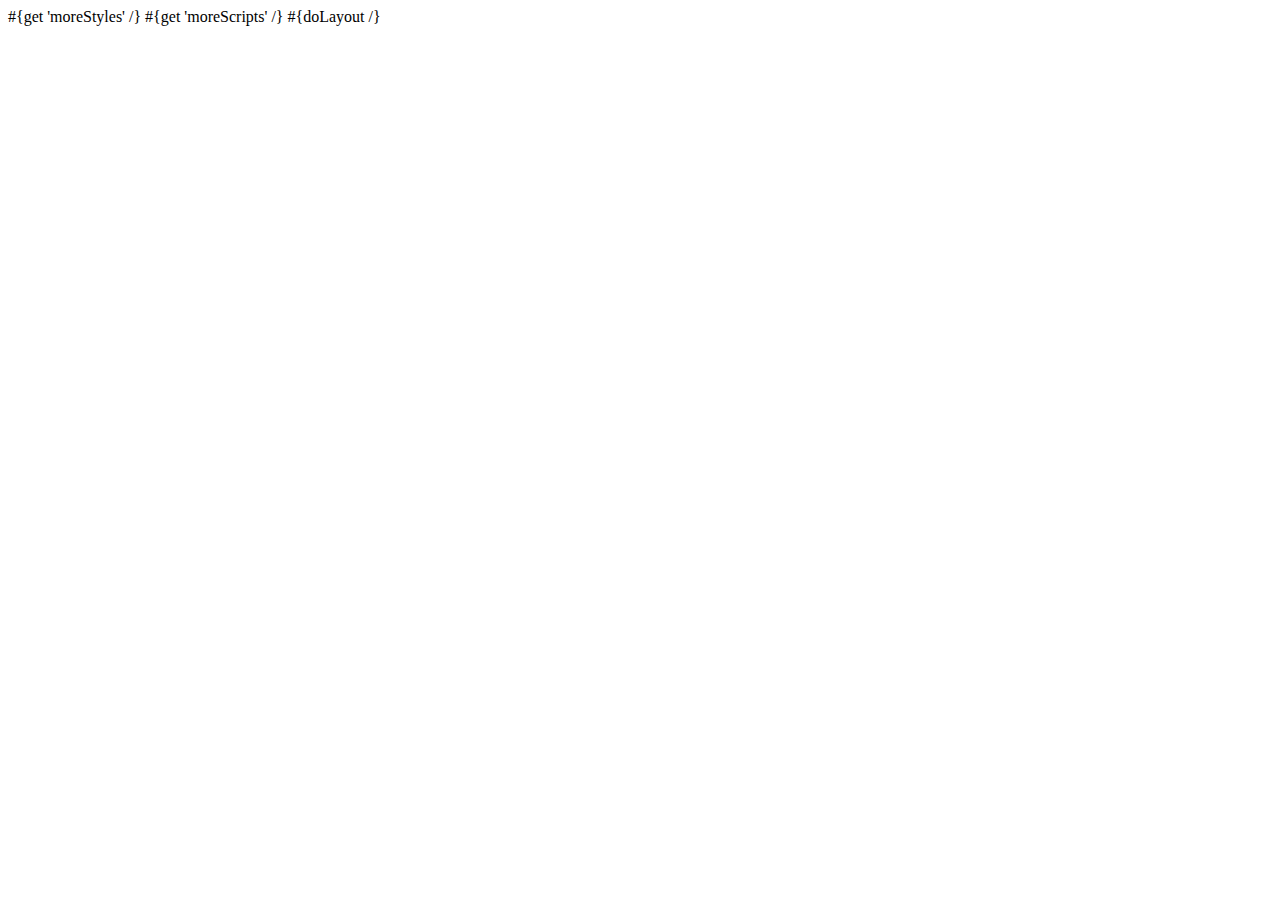
==== app/views/main.html @ 2e8edacd "Eerste commit: Leeg project" ====
<!DOCTYPE html>

<html>
    <head>
        <title>#{get 'title' /}</title>
        <meta charset="${_response_encoding}">
        <link rel="stylesheet" media="screen" href="@{'/public/stylesheets/main.css'}">
        #{get 'moreStyles' /}
        <link rel="shortcut icon" type="image/png" href="@{'/public/images/favicon.png'}">
        <script src="@{'/public/javascripts/jquery-1.6.4.min.js'}" type="text/javascript" charset="${_response_encoding}"></script>
        #{get 'moreScripts' /}
    </head>
    <body>
        #{doLayout /}
    </body>
</html>
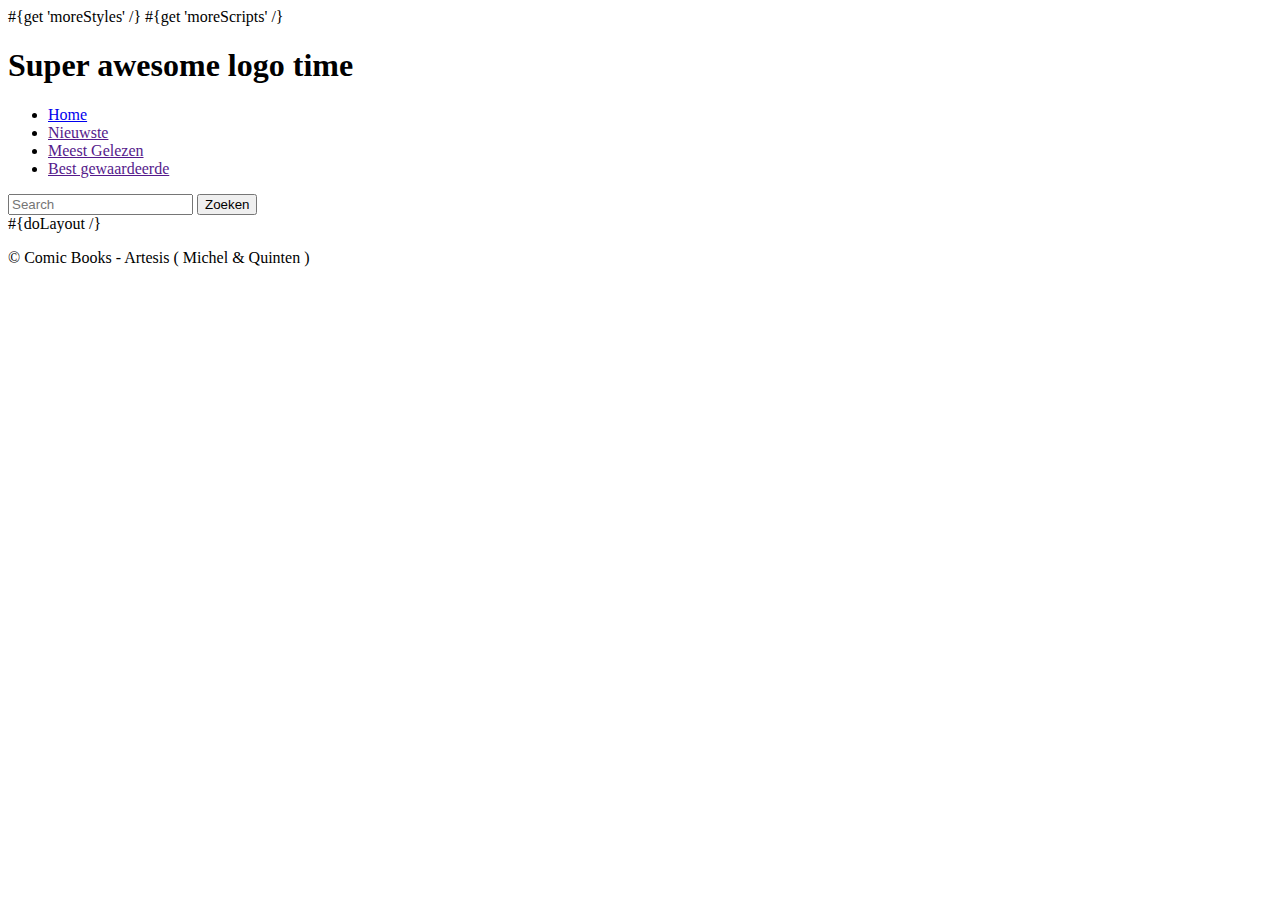
==== commit 8a87305a: "CSS-bestanden van bootstrap toegevoegt en view aangemaakt voor de homepage" ====
--- a/app/views/main.html
+++ b/app/views/main.html
@@ -1,16 +1,45 @@
 <!DOCTYPE html>
-
 <html>
-    <head>
-        <title>#{get 'title' /}</title>
-        <meta charset="${_response_encoding}">
-        <link rel="stylesheet" media="screen" href="@{'/public/stylesheets/main.css'}">
-        #{get 'moreStyles' /}
-        <link rel="shortcut icon" type="image/png" href="@{'/public/images/favicon.png'}">
-        <script src="@{'/public/javascripts/jquery-1.6.4.min.js'}" type="text/javascript" charset="${_response_encoding}"></script>
-        #{get 'moreScripts' /}
-    </head>
-    <body>
-        #{doLayout /}
-    </body>
+  <head>
+    <title>#{get 'title' /}</title>
+    <meta charset="${_response_encoding}">
+    <link rel="stylesheet" media="screen" href="@{'/public/stylesheets/main.css'}">
+    <link rel="stylesheet" media="screen" href="@{'/public/stylesheets/bootstrap.css'}">
+    #{get 'moreStyles' /}
+    <link rel="shortcut icon" type="image/png" href="@{'/public/images/favicon.png'}">
+    <script src="@{'/public/javascripts/jquery-1.6.4.min.js'}" type="text/javascript" charset="${_response_encoding}"></script>
+    #{get 'moreScripts' /}
+  </head>
+  <body>
+  <div class="container">
+    <header class="row">
+      <div class="row">
+        <a class="brand span12">
+        <h1>Super awesome logo time</h1>
+        </a>
+      </div>
+      <div class="row">
+        <nav class="span6">
+          <ul class="nav nav-pills">
+            <li class="active"><a href="@{Application.index()}">Home</a></li>
+            <li><a href="">Nieuwste</a></li>
+            <li><a href="">Meest Gelezen</a></li>
+            <li><a href="">Best gewaardeerde</a></li>
+          </ul>
+        </nav>
+        <form class="span6" action="form_action.asp" method="get" class="pull-right form-search">
+          <input class="search-query" type="text" name="search_query"  value="" placeholder="Search" />
+          <input class="btn" type="submit" value="Zoeken" />
+        </form>
+      </div>
+    </header>
+    <section class="row">
+      <!-- Begin of main content area -->  
+      #{doLayout /}
+      <!-- End of main content area -->  
+      <footer class="main-footer">
+        <p>&copy; Comic Books - Artesis ( Michel & Quinten )</p> 
+      </footer>
+    </section>
+  </body>
 </html>
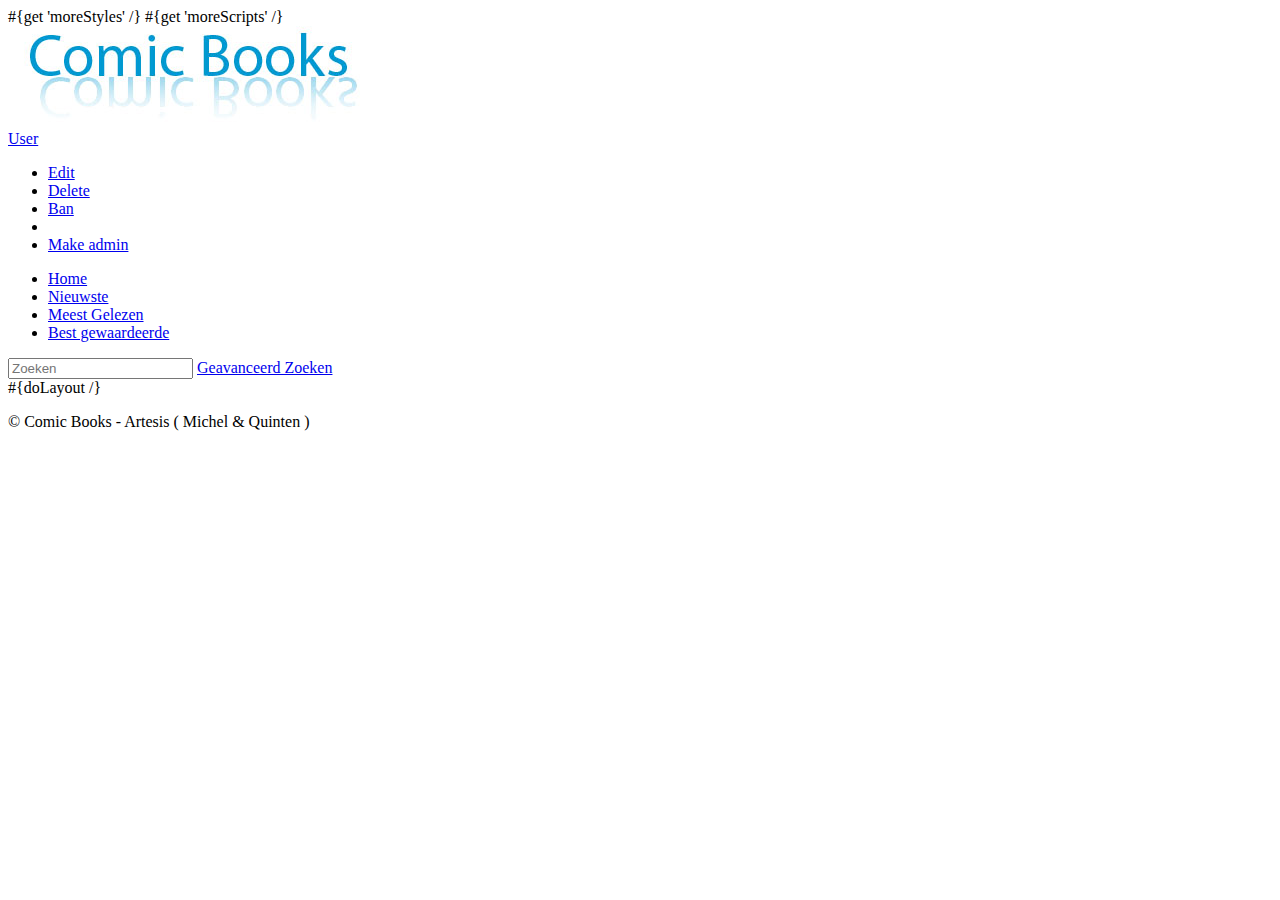
==== commit 5427c3db: "Extra views aangemaakt, layout fixen" ====
--- a/app/views/main.html
+++ b/app/views/main.html
@@ -8,29 +8,57 @@
     #{get 'moreStyles' /}
     <link rel="shortcut icon" type="image/png" href="@{'/public/images/favicon.png'}">
     <script src="@{'/public/javascripts/jquery-1.6.4.min.js'}" type="text/javascript" charset="${_response_encoding}"></script>
-    #{get 'moreScripts' /}
+	<script src="@{'/public/javascripts/bootstrap.min.js'}" type="text/javascript" charset="${_response_encoding}"></script>
+	#{get 'moreScripts' /}
   </head>
   <body>
   <div class="container">
     <header class="row">
       <div class="row">
-        <a class="brand span12">
-        <h1>Super awesome logo time</h1>
+        <a class="brand span5">
+			<img src="/public/images/header.jpg" alt "Header" />
         </a>
-      </div>
+		<div class="span7">
+			<div class="pull-right btn-group">
+			  <a class="btn btn-primary" href="#"><i class="icon-user icon-white"></i> User</a>
+			  <a class="btn btn-primary dropdown-toggle" data-toggle="dropdown" href="#"><span class="caret"></span></a>
+			  <ul class="dropdown-menu">
+				<li><a href="#"><i class="icon-pencil"></i> Edit</a></li>
+				<li><a href="#"><i class="icon-trash"></i> Delete</a></li>
+				<li><a href="#"><i class="icon-ban-circle"></i> Ban</a></li>
+				<li class="divider"></li>
+				<li><a href="#"><i class="i"></i> Make admin</a></li>
+			  </ul>
+			</div>
+		</div>
+			<!--<form class="well form-inline">
+			  <input type="text" class="input-small" placeholder="Email">
+			  <input type="password" class="input-small" placeholder="Wachtwoord">
+			  <label class="checkbox">
+				<input type="checkbox"> Onthouden
+			  </label>
+			  <button type="submit" class="btn">Aanmelden</button>
+			  <a class="btn" href="@{Application.registreren()}">Registreren</a>
+			</form>-->
+		</div>
+
+	  
       <div class="row">
-        <nav class="span6">
+        <nav class=" span6">
           <ul class="nav nav-pills">
-            <li class="active"><a href="@{Application.index()}">Home</a></li>
-            <li><a href="">Nieuwste</a></li>
-            <li><a href="">Meest Gelezen</a></li>
-            <li><a href="">Best gewaardeerde</a></li>
+            <li class="#{activeRoute href:@Application.index(), activeClass:'active' /}"><a href="@{Application.index()}">Home</a></li>
+            <li class="#{activeRoute href:@Application.nieuwste(), activeClass:'active' /}"><a href="@{Application.nieuwste()}">Nieuwste</a></li>
+            <li class="#{activeRoute href:@Application.meestGelezen(), activeClass:'active' /}"><a href="@{Application.meestGelezen()}">Meest Gelezen</a></li>
+            <li class="#{activeRoute href:@Application.bestGewaardeerde(), activeClass:'active' /}"><a href="@{Application.bestGewaardeerde()}">Best gewaardeerde</a></li>
           </ul>
         </nav>
-        <form class="span6" action="form_action.asp" method="get" class="pull-right form-search">
-          <input class="search-query" type="text" name="search_query"  value="" placeholder="Search" />
-          <input class="btn" type="submit" value="Zoeken" />
-        </form>
+		<div class="span6">
+			<form action="in te vullen" method="get" class="form-search pull-right">
+			  <input class="search-query" type="text" name="search_query"  value="" placeholder="Zoeken" />
+			  <a class="btn" type="submit"><i class="icon-search"></i></a>
+			  <a class="btn" href="@{Application.geavenceerdZoeken()}">Geavanceerd Zoeken</a>
+			</form>
+		</div>
       </div>
     </header>
     <section class="row">
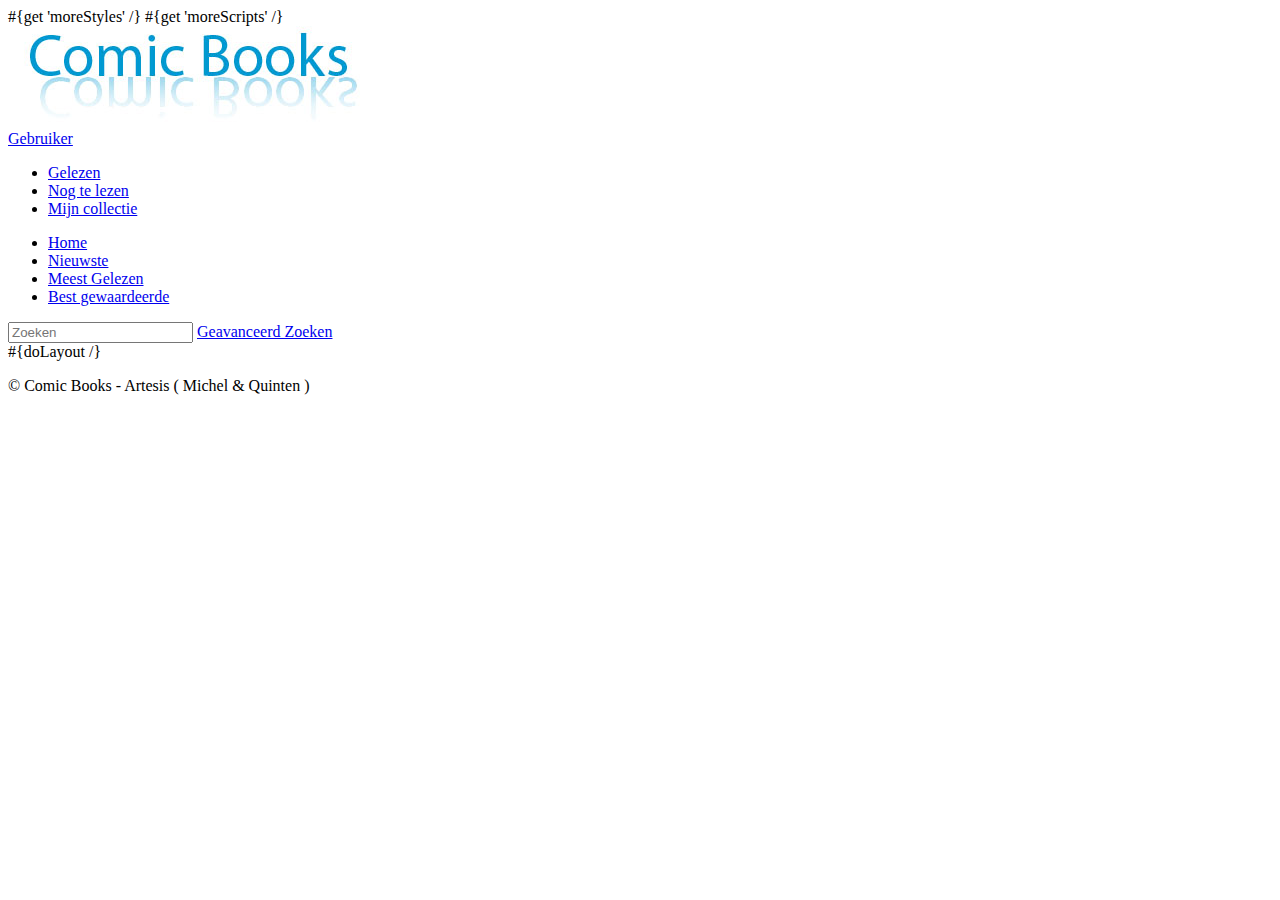
==== commit 1f4bd99b: "Views nog wat aangepast" ====
--- a/app/views/main.html
+++ b/app/views/main.html
@@ -7,7 +7,7 @@
     <link rel="stylesheet" media="screen" href="@{'/public/stylesheets/bootstrap.css'}">
     #{get 'moreStyles' /}
     <link rel="shortcut icon" type="image/png" href="@{'/public/images/favicon.png'}">
-    <script src="@{'/public/javascripts/jquery-1.6.4.min.js'}" type="text/javascript" charset="${_response_encoding}"></script>
+    <script src="@{'/public/javascripts/jquery-1.7.2.min.js'}" type="text/javascript" charset="${_response_encoding}"></script>
 	<script src="@{'/public/javascripts/bootstrap.min.js'}" type="text/javascript" charset="${_response_encoding}"></script>
 	#{get 'moreScripts' /}
   </head>
@@ -20,14 +20,12 @@
         </a>
 		<div class="span7">
 			<div class="pull-right btn-group">
-			  <a class="btn btn-primary" href="#"><i class="icon-user icon-white"></i> User</a>
+			  <a class="btn btn-primary" href="#"><i class="icon-user icon-white"></i> Gebruiker</a>
 			  <a class="btn btn-primary dropdown-toggle" data-toggle="dropdown" href="#"><span class="caret"></span></a>
 			  <ul class="dropdown-menu">
-				<li><a href="#"><i class="icon-pencil"></i> Edit</a></li>
-				<li><a href="#"><i class="icon-trash"></i> Delete</a></li>
-				<li><a href="#"><i class="icon-ban-circle"></i> Ban</a></li>
-				<li class="divider"></li>
-				<li><a href="#"><i class="i"></i> Make admin</a></li>
+				<li><a href="#"><i class="icon-ok"></i> Gelezen</a></li>
+				<li><a href="#"><i class="icon-flag"></i> Nog te lezen</a></li>
+				<li><a href="#"><i class="icon-align-justify"></i> Mijn collectie</a></li>
 			  </ul>
 			</div>
 		</div>
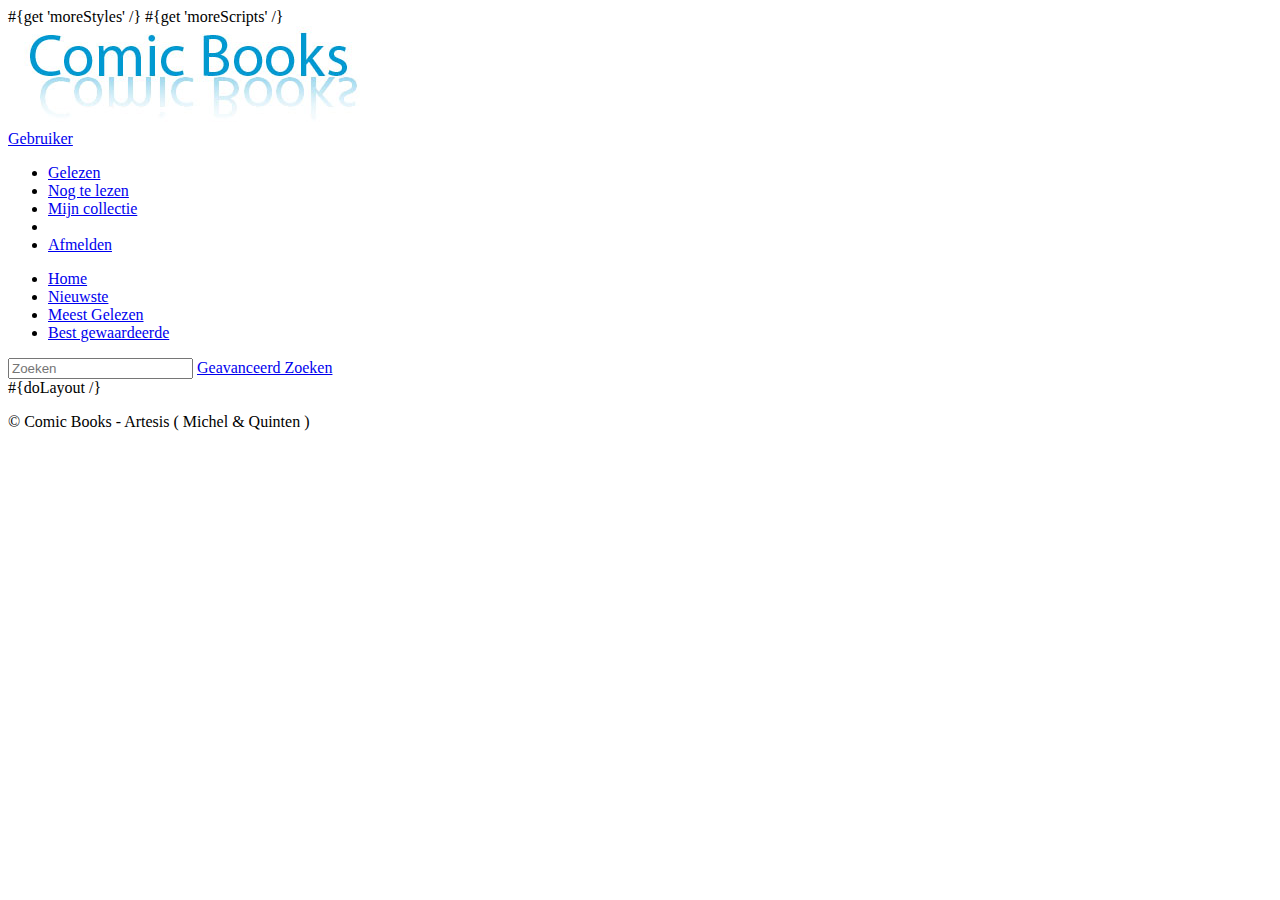
==== commit f38e31ce: "Layout gedaan voor de view bij geavenceerd zoeken en registreren, tooltips bij knoppen in orde gebra" ====
--- a/app/views/main.html
+++ b/app/views/main.html
@@ -26,6 +26,8 @@
 				<li><a href="#"><i class="icon-ok"></i> Gelezen</a></li>
 				<li><a href="#"><i class="icon-flag"></i> Nog te lezen</a></li>
 				<li><a href="#"><i class="icon-align-justify"></i> Mijn collectie</a></li>
+				<li class="divider"></li>
+				<li><a href="#"><i class="icon-off"></i> Afmelden</a></li>
 			  </ul>
 			</div>
 		</div>
